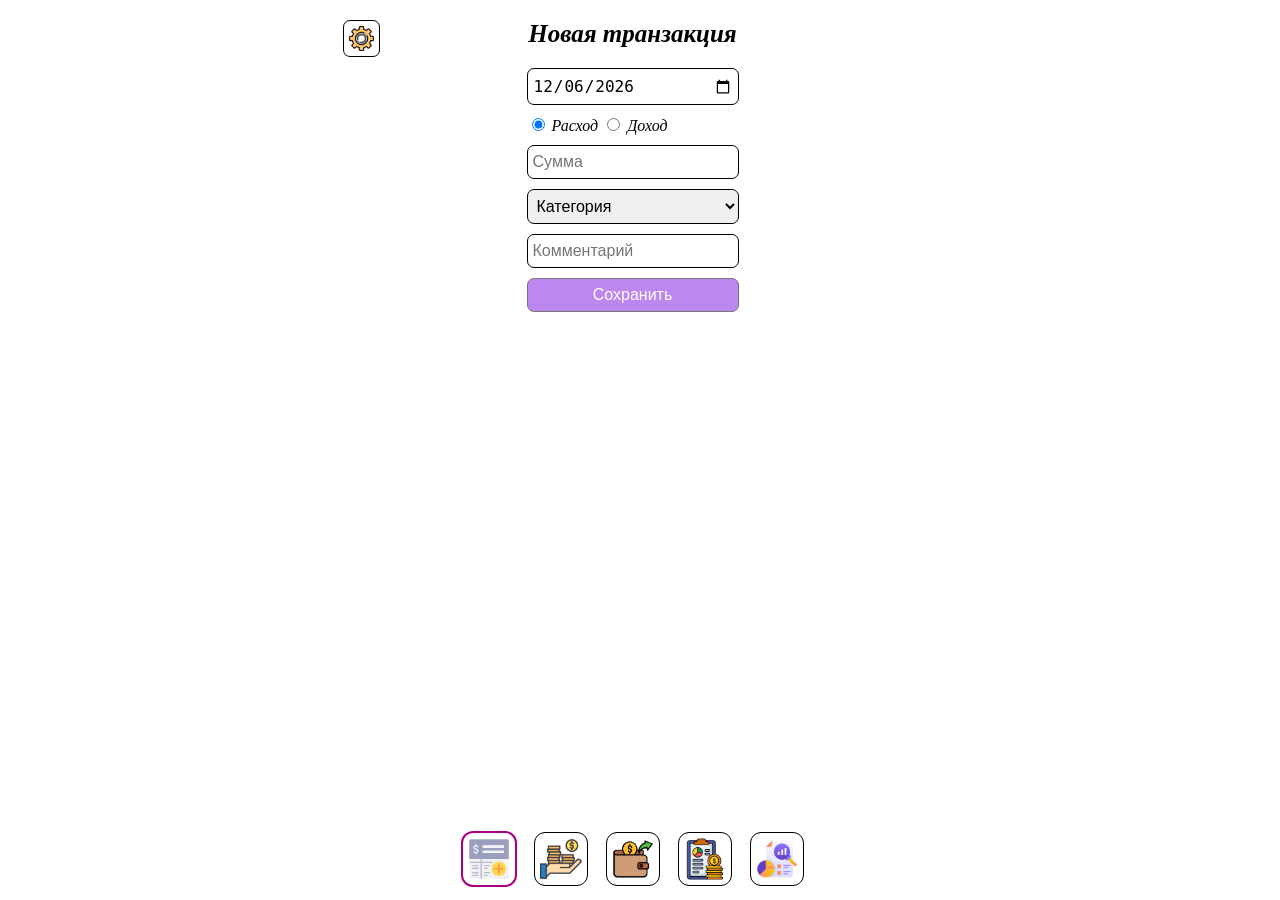
==== index.html @ 2981ef21 "first commit" ====
<!DOCTYPE html>
<html lang="ru">
<head>
    <meta charset="UTF-8">
    <meta name="viewport" content="width=device-width, initial-scale=1.0">
    <link rel="shortcut icon" href="favicon.png" type="image/x-icon">
    <link rel="manifest" href="manifest.json">
    <link rel="stylesheet" href="style.css">
    <script type="module" src="index.js" defer></script>
    <title>Добавить транзакцию</title>
</head>
<body>
    <header>
        <div class="container">
            <a class="categories" href="settings.html" title="Настройки">
                <img src="/img/gear.png" alt="" width="25px" height="25px">
            </a>
            <h1>Новая транзакция</h1>
        </div>
    </header>

    <main>
        <div class="container flex-col">
            <form class="transaction" name="transaction">
                <div class="date">
                    <input type="date" name="date">
                </div>

                <div class="type">
                    <input id="expenses" type="radio" name="type" value="Расход" checked>
                    <label for="expenses">Расход</label>
                    <input id="incomes" type="radio" name="type" value="Доход">
                    <label for="incomes">Доход</label>
                </div>

                <div class="amount">
                    <input type="number" name="amount" placeholder="Сумма">
                </div>

                <div class="category">
                    <select name="category">
                        <option value="" selected>Категория</option>
                    </select>
                </div>

                <div class="comment">
                    <input type="text" name="comment" placeholder="Комментарий" maxlength="15">
                </div>
                
                <div class="save">
                    <button name="save" type="button" disabled>Сохранить</button>
                </div>
            </form>
        </div>
    </main>

    <footer>
        <div class="container">
            <nav>
                <ul class="links">
                    <li class="link active" title="Добавить транзакцию">
                        <a href="/">
                            <img src="img/deposit.png" alt="" width="42" height="42">
                        </a>
                    </li>
                    <li class="link" title="Доходы">
                        <a href="/incomes">
                            <img src="img/income.png" alt="" width="42" height="42">
                        </a>
                    </li>
                    <li class="link" title="Расходы">
                        <a href="/expenses">
                            <img src="img/spending.png" alt="" width="42" height="42">
                        </a>
                    </li>
                    <li class="link" title="Бюджет">
                        <a href="/budget.html">
                            <img src="img/budget.png" alt="" width="42" height="42">
                        </a>
                    </li>
                    <li class="link" title="Отчет">
                        <a href="/summary">
                            <img src="img/data-analysis.png" alt="" width="42" height="42">
                        </a>
                    </li>
                </ul>
            </nav>
        </div>
    </footer>
       
</body>
</html>
---- style.css ----
@import url('css/base.css');
@import url('css/transactionForm.css');

.transaction button[name=save] {
    color: white;
}

.transaction button[name=save]:disabled {
    background: rgba(138, 44, 226, 0.568);
}

.transaction button[name=save]:enabled {
    background: rgb(138, 44, 226);
}
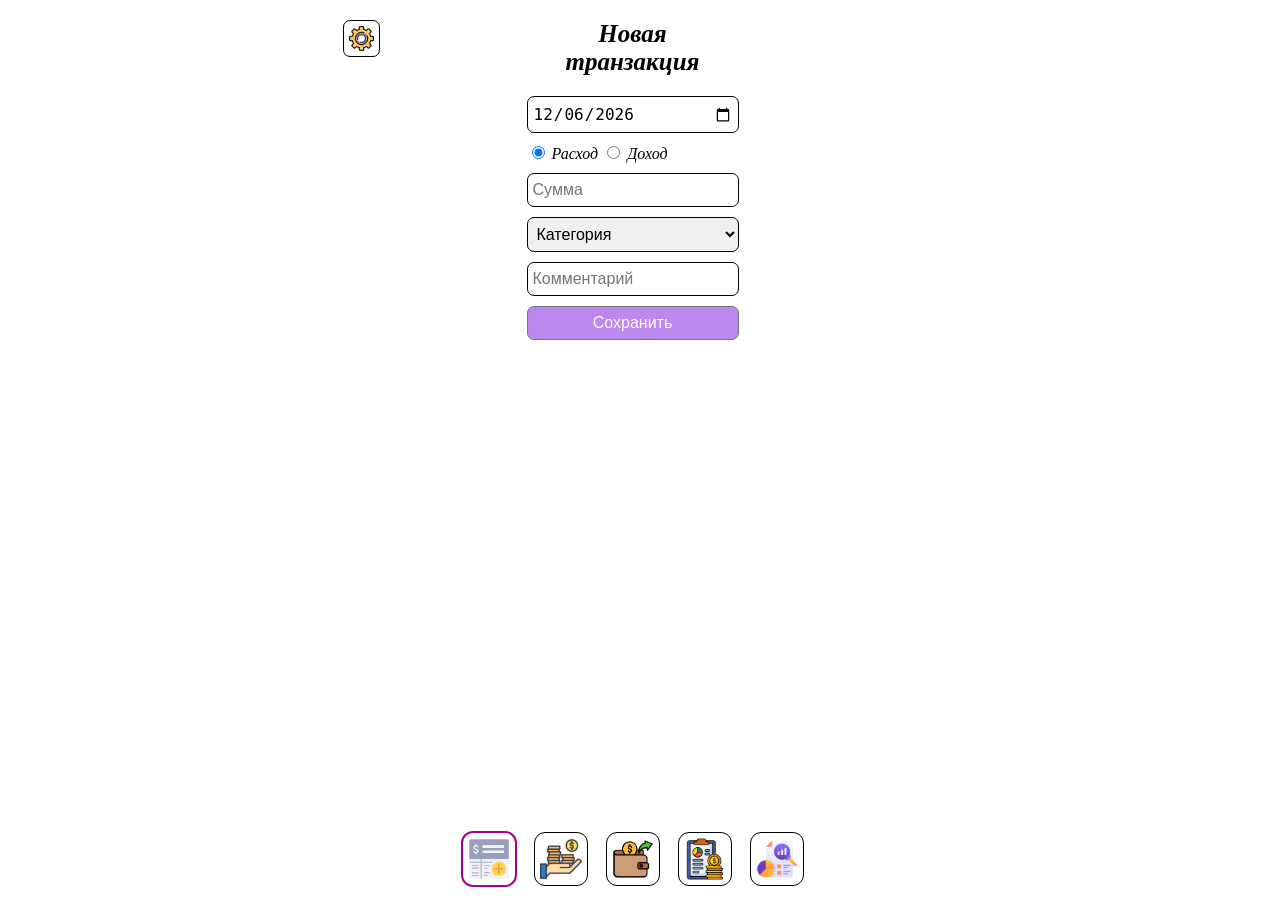
==== commit cc82c19a: "рефакторинг" ====
--- a/index.html
+++ b/index.html
@@ -13,9 +13,9 @@
     <header>
         <div class="container">
             <a class="categories" href="settings.html" title="Настройки">
-                <img src="/img/gear.png" alt="" width="25px" height="25px">
+                <img src="img/gear.png" alt="" width="25px" height="25px">
             </a>
-            <h1>Новая транзакция</h1>
+            <h1>Новая <br> транзакция</h1>
         </div>
     </header>
 
@@ -59,27 +59,27 @@
             <nav>
                 <ul class="links">
                     <li class="link active" title="Добавить транзакцию">
-                        <a href="/">
+                        <a href="index.html">
                             <img src="img/deposit.png" alt="" width="42" height="42">
                         </a>
                     </li>
                     <li class="link" title="Доходы">
-                        <a href="/incomes">
+                        <a href="incomes.html">
                             <img src="img/income.png" alt="" width="42" height="42">
                         </a>
                     </li>
                     <li class="link" title="Расходы">
-                        <a href="/expenses">
+                        <a href="expenses.html">
                             <img src="img/spending.png" alt="" width="42" height="42">
                         </a>
                     </li>
                     <li class="link" title="Бюджет">
-                        <a href="/budget.html">
+                        <a href="budget.html">
                             <img src="img/budget.png" alt="" width="42" height="42">
                         </a>
                     </li>
                     <li class="link" title="Отчет">
-                        <a href="/summary">
+                        <a href="summary.html">
                             <img src="img/data-analysis.png" alt="" width="42" height="42">
                         </a>
                     </li>
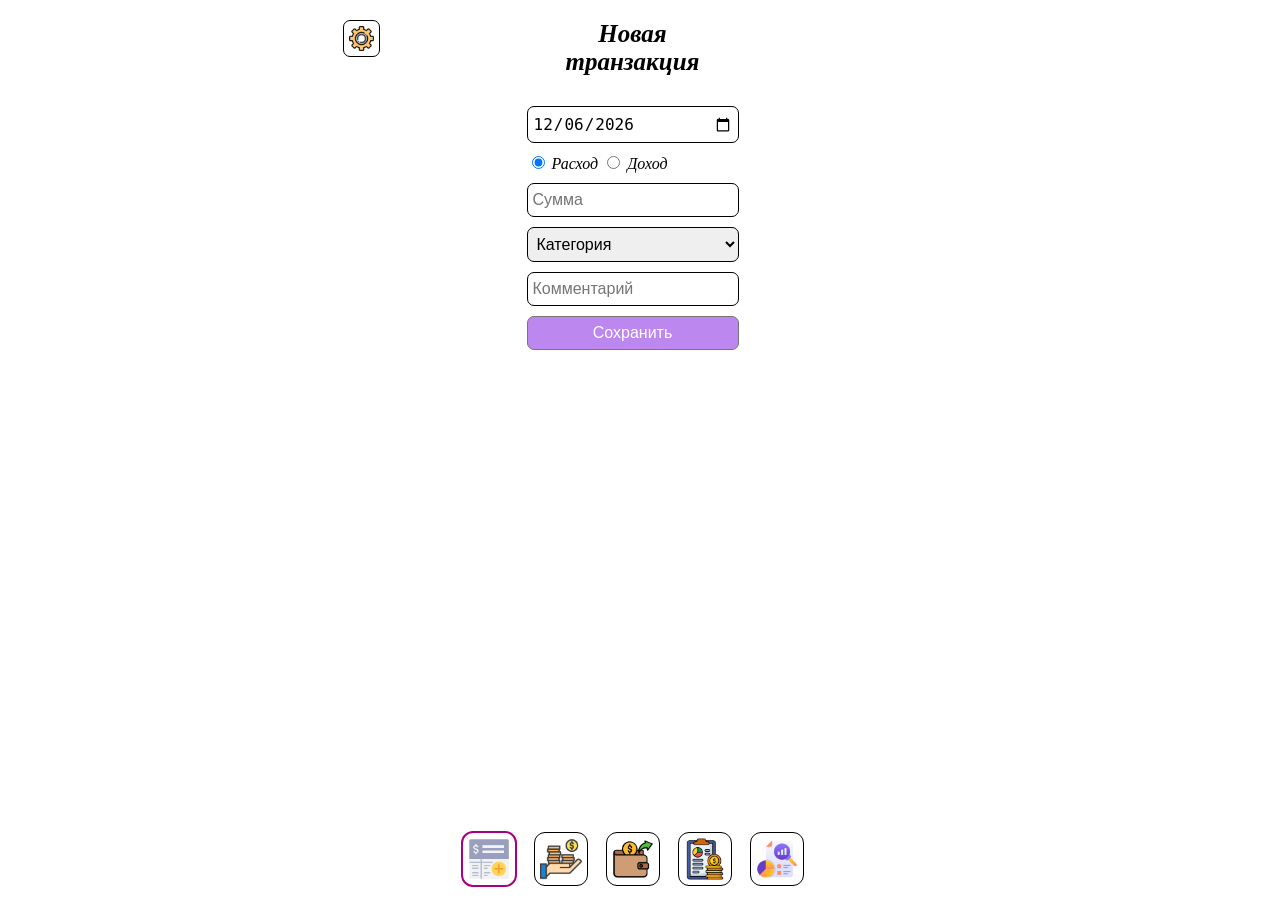
==== commit a5b9ea53: "summary" ====
--- a/index.html
+++ b/index.html
@@ -44,7 +44,7 @@
                 </div>
 
                 <div class="comment">
-                    <input type="text" name="comment" placeholder="Комментарий" maxlength="15">
+                    <input type="text" name="comment" placeholder="Комментарий" maxlength="25">
                 </div>
                 
                 <div class="save">
